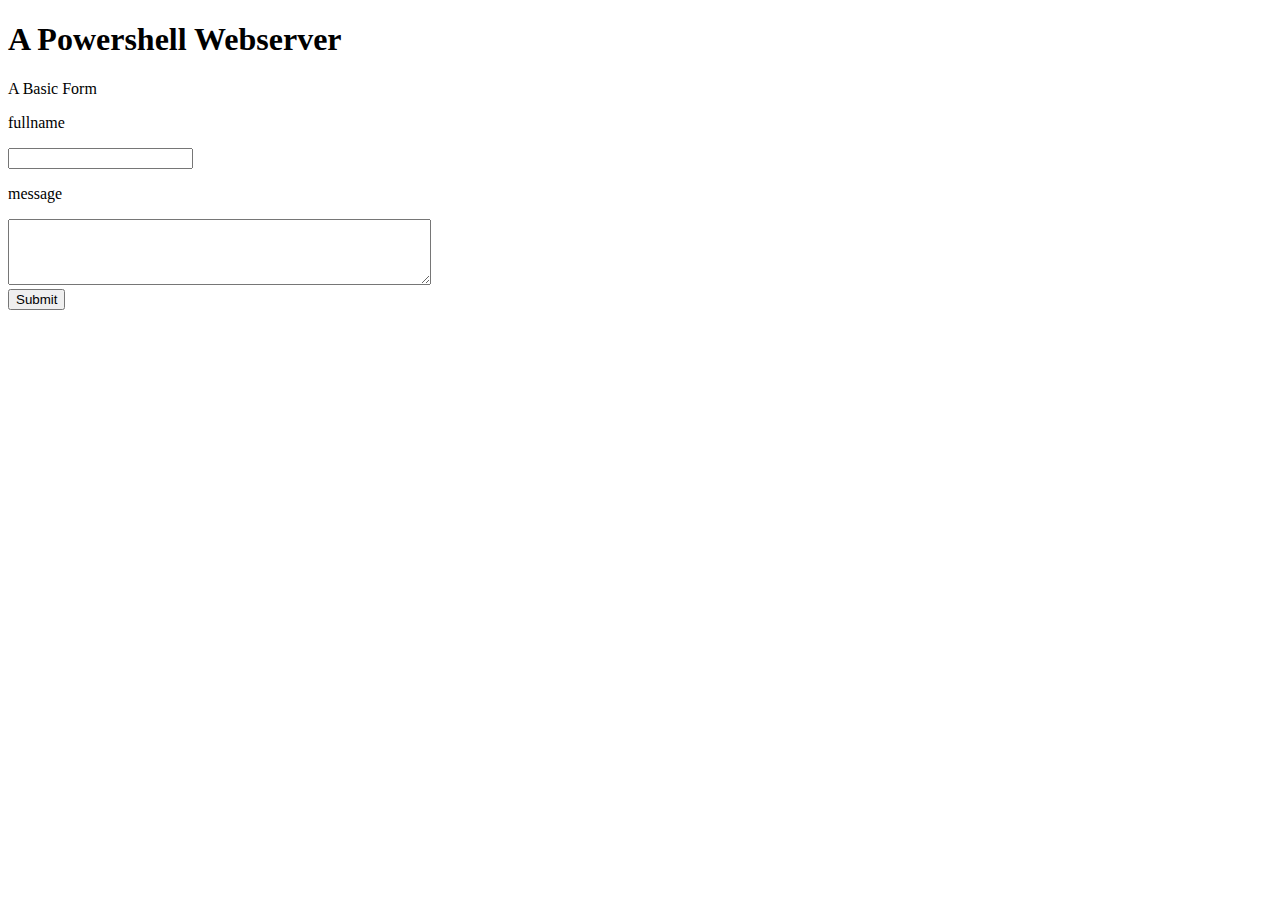
==== content/index.html @ b6e937f4 "Add files via upload" ====
<!DOCTYPE html>

<html lang="en">
<head>
  <meta charset="utf-8">

  <title>A Powershell Webserver</title>
  <meta name="description" content="A Powershell Webserver">
  <meta name="author" content="Suglasp">

  <!-- <link rel="stylesheet" href="styles.css?v=1.0"> -->
</head>

<body>
<h1>A Powershell Webserver</h1>
<form action='/backend/post' method='post'>
	<p>A Basic Form</p>
	<p>fullname</p>
	<input type='text' name='fullname'>
	<p>message</p>
	<textarea rows='4' cols='50' name='message'></textarea>
	<br>
	<input type='submit' value='Submit'>
</form>
</body>
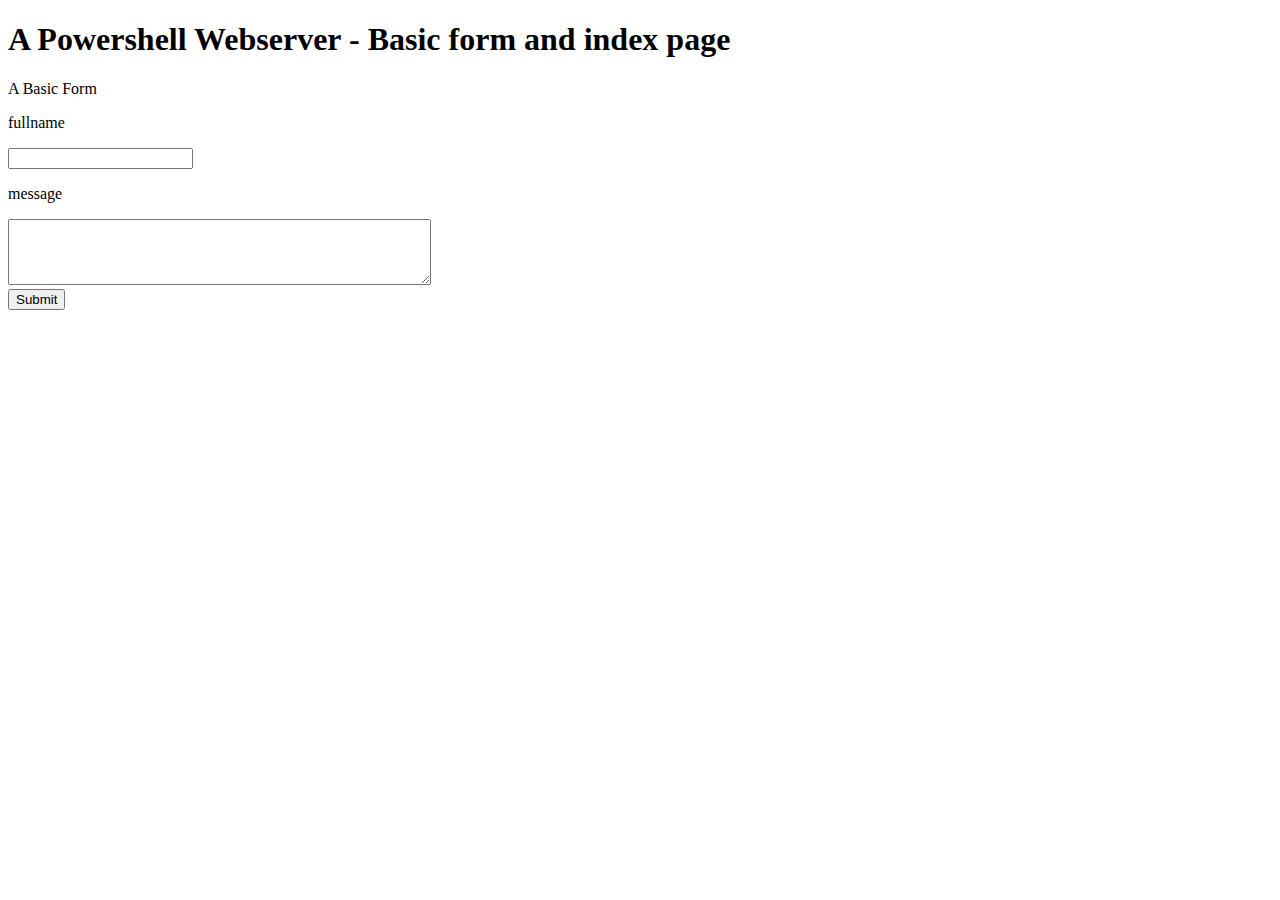
==== commit be590ff5: "updated example content" ====
--- a/content/index.html
+++ b/content/index.html
@@ -7,13 +7,12 @@
   <title>A Powershell Webserver</title>
   <meta name="description" content="A Powershell Webserver">
   <meta name="author" content="Suglasp">
-
-  <!-- <link rel="stylesheet" href="styles.css?v=1.0"> -->
 </head>
 
 <body>
-<h1>A Powershell Webserver</h1>
-<form action='/backend/post' method='post'>
+<h1>A Powershell Webserver - Basic form and index page</h1>
+
+<form action='/backend/someapppost' method='post'>
 	<p>A Basic Form</p>
 	<p>fullname</p>
 	<input type='text' name='fullname'>
@@ -22,4 +21,6 @@
 	<br>
 	<input type='submit' value='Submit'>
 </form>
+
 </body>
+</html>